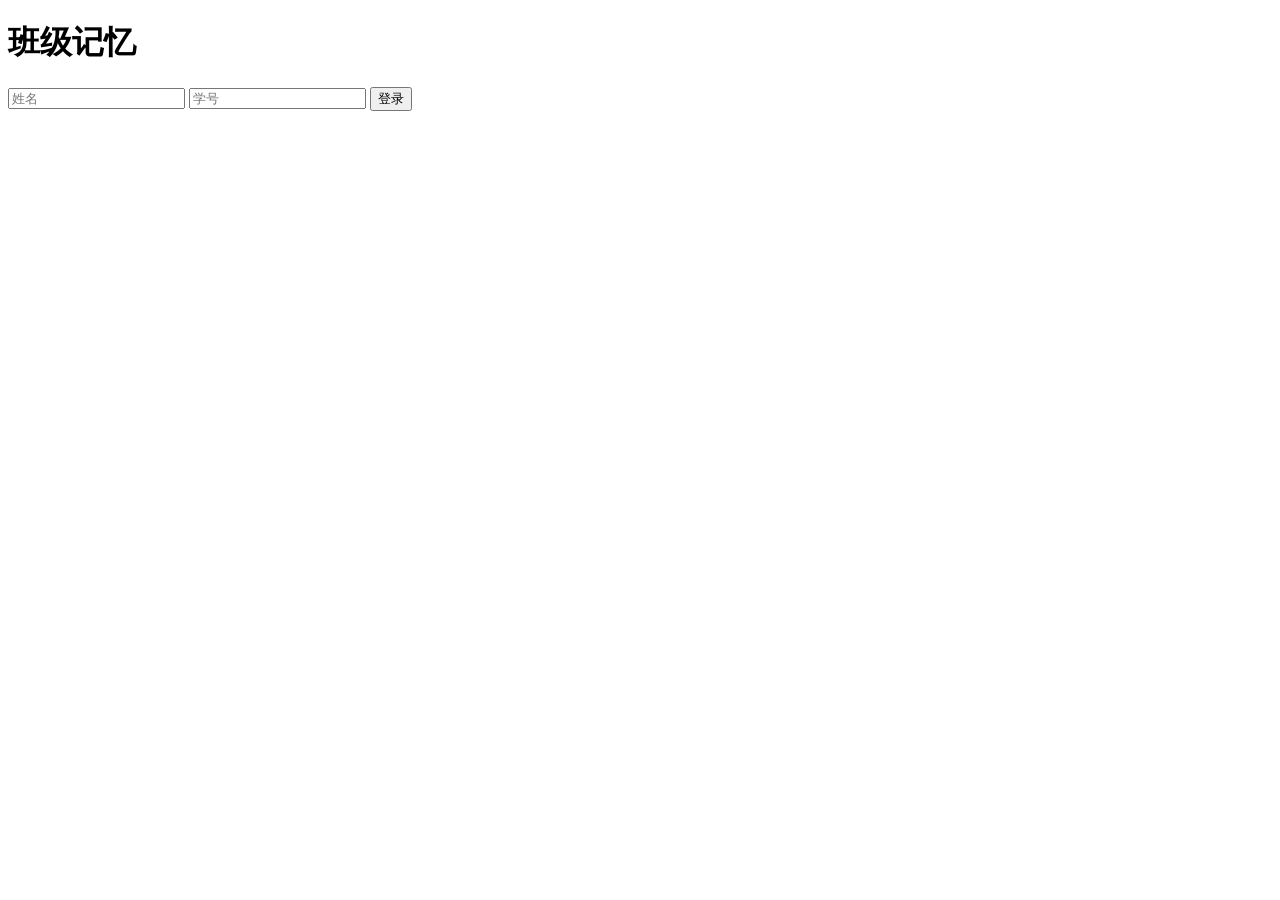
==== index.html @ 5d1664c4 "Create index.html" ====
<!DOCTYPE html>
<html lang="zh-CN">
<head>
    <meta charset="UTF-8">
    <meta name="viewport" content="width=device-width, initial-scale=1.0">
    <title>班级记忆 - 登录</title>
    <link rel="stylesheet" href="css/style.css">
</head>
<body>
    <div class="login-container">
        <h1>班级记忆</h1>
        <form id="loginForm">
            <input type="text" id="name" placeholder="姓名" required>
            <input type="text" id="studentId" placeholder="学号" required>
            <button type="submit">登录</button>
        </form>
        <p id="errorMsg" class="error"></p>
    </div>
    <script src="js/firebase.js"></script>
    <script src="js/auth.js"></script>
</body>
</html>
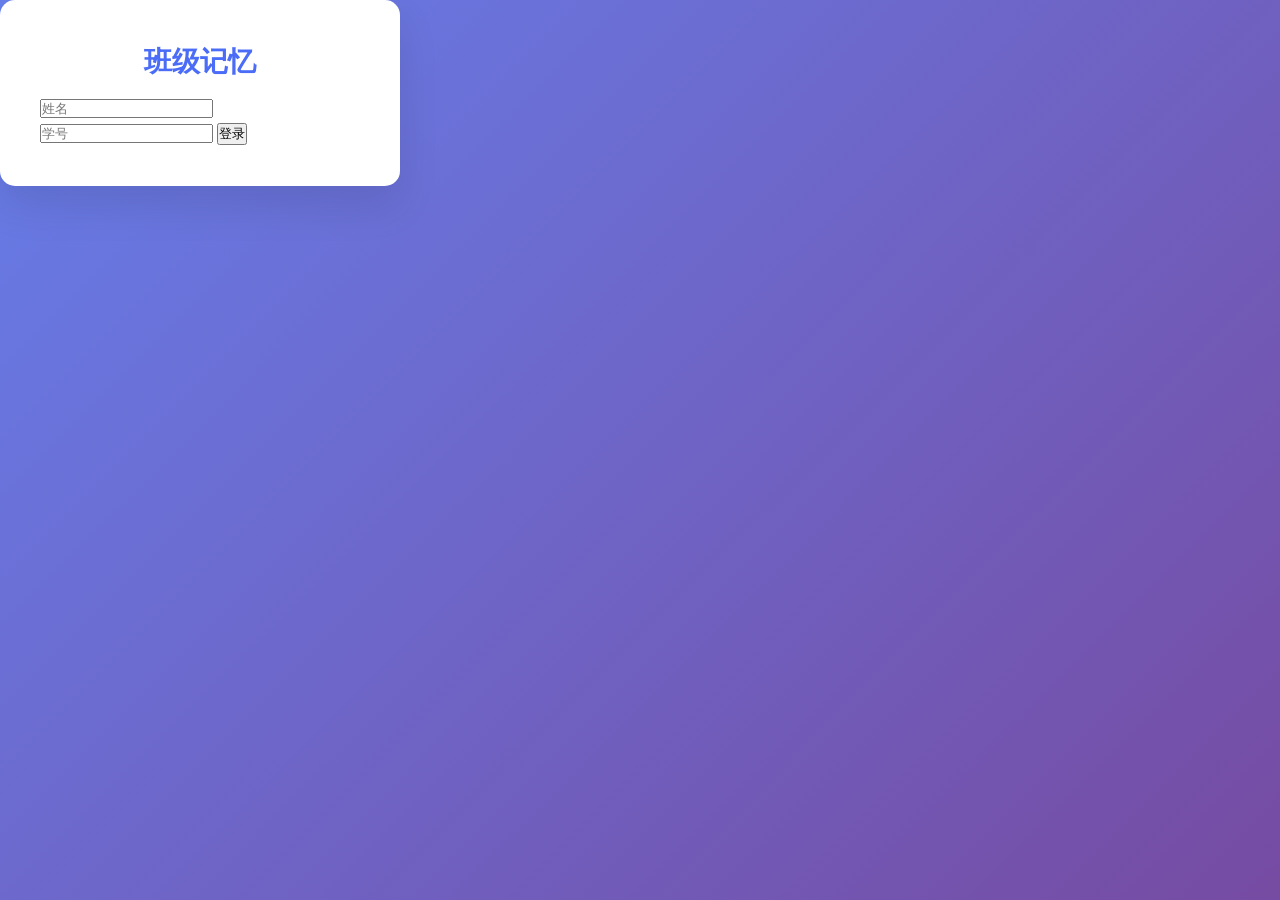
==== commit 55daaf0d: "Update index.html" ====
--- a/index.html
+++ b/index.html
@@ -18,5 +18,68 @@
     </div>
     <script src="js/firebase.js"></script>
     <script src="js/auth.js"></script>
+    <!-- 临时登录解决方案 -->
+<script>
+// 直接绑定登录功能
+document.addEventListener('DOMContentLoaded', function() {
+    const loginForm = document.getElementById('loginForm');
+    const errorMsg = document.getElementById('errorMsg');
+    
+    if (loginForm) {
+        // 移除原有的事件监听器
+        loginForm.outerHTML = loginForm.outerHTML;
+        
+        // 重新绑定
+        document.getElementById('loginForm').addEventListener('submit', function(e) {
+            e.preventDefault();
+            e.stopPropagation();
+            
+            const name = document.getElementById('name').value.trim();
+            const studentId = document.getElementById('studentId').value.trim();
+            
+            console.log("登录尝试:", name, studentId);
+            
+            // 管理员账号
+            if (name === "宋昊屿" && studentId === "18") {
+                // 保存登录状态
+                localStorage.setItem('currentUser', JSON.stringify({
+                    name: "宋昊屿",
+                    studentId: "18",
+                    isAdmin: true,
+                    id: "admin-" + Date.now()
+                }));
+                
+                // 跳转到后台
+                window.location.href = 'admin.html';
+                return;
+            }
+            
+            // 如果是测试账号
+            if (name === "test" && studentId === "123") {
+                localStorage.setItem('currentUser', JSON.stringify({
+                    name: "测试用户",
+                    studentId: "123",
+                    isAdmin: false,
+                    id: "test-" + Date.now()
+                }));
+                window.location.href = 'main.html';
+                return;
+            }
+            
+            // 其他情况
+            if (errorMsg) {
+                errorMsg.textContent = '姓名或学号不正确';
+                errorMsg.style.color = 'red';
+            } else {
+                alert('姓名或学号不正确');
+            }
+        });
+        
+        console.log("登录表单已重新绑定");
+    } else {
+        console.error("找不到登录表单");
+    }
+});
+</script>
 </body>
 </html>
--- a/css/style.css
+++ b/css/style.css
@@ -0,0 +1,498 @@
+/* 重置和基础样式 */
+* {
+    margin: 0;
+    padding: 0;
+    box-sizing: border-box;
+}
+
+body {
+    font-family: 'Microsoft YaHei', 'Segoe UI', Arial, sans-serif;
+    line-height: 1.6;
+    background: linear-gradient(135deg, #667eea 0%, #764ba2 100%);
+    min-height: 100vh;
+    color: #333;
+}
+
+.container {
+    max-width: 1200px;
+    margin: 0 auto;
+    padding: 20px;
+}
+
+/* 头部导航 */
+.header {
+    background: white;
+    box-shadow: 0 2px 10px rgba(0,0,0,0.1);
+    padding: 15px 0;
+    margin-bottom: 30px;
+}
+
+.nav {
+    display: flex;
+    justify-content: space-between;
+    align-items: center;
+    padding: 0 20px;
+}
+
+.logo {
+    font-size: 24px;
+    font-weight: bold;
+    color: #4a6cf7;
+    text-decoration: none;
+}
+
+.nav-links {
+    display: flex;
+    gap: 20px;
+    align-items: center;
+}
+
+.nav-links a {
+    text-decoration: none;
+    color: #666;
+    padding: 8px 16px;
+    border-radius: 5px;
+    transition: all 0.3s;
+}
+
+.nav-links a:hover {
+    background: #f0f0f0;
+    color: #4a6cf7;
+}
+
+.user-info {
+    color: #666;
+    font-size: 14px;
+}
+
+.logout-btn {
+    background: #ff4757;
+    color: white;
+    border: none;
+    padding: 8px 16px;
+    border-radius: 5px;
+    cursor: pointer;
+    font-size: 14px;
+}
+
+.logout-btn:hover {
+    background: #ff3742;
+}
+
+/* 登录页面 */
+.login-wrapper {
+    min-height: 100vh;
+    display: flex;
+    align-items: center;
+    justify-content: center;
+    padding: 20px;
+}
+
+.login-container {
+    background: white;
+    border-radius: 15px;
+    box-shadow: 0 20px 40px rgba(0,0,0,0.1);
+    padding: 40px;
+    width: 100%;
+    max-width: 400px;
+    animation: slideUp 0.5s ease;
+}
+
+@keyframes slideUp {
+    from {
+        opacity: 0;
+        transform: translateY(20px);
+    }
+    to {
+        opacity: 1;
+        transform: translateY(0);
+    }
+}
+
+.login-container h1 {
+    text-align: center;
+    color: #4a6cf7;
+    margin-bottom: 10px;
+    font-size: 28px;
+}
+
+.login-container .subtitle {
+    text-align: center;
+    color: #666;
+    margin-bottom: 30px;
+    font-size: 14px;
+}
+
+.form-group {
+    margin-bottom: 20px;
+}
+
+.form-group label {
+    display: block;
+    margin-bottom: 8px;
+    color: #555;
+    font-weight: 500;
+}
+
+.form-control {
+    width: 100%;
+    padding: 12px 15px;
+    border: 2px solid #e0e0e0;
+    border-radius: 8px;
+    font-size: 16px;
+    transition: border-color 0.3s;
+}
+
+.form-control:focus {
+    outline: none;
+    border-color: #4a6cf7;
+}
+
+.submit-btn {
+    width: 100%;
+    padding: 14px;
+    background: linear-gradient(135deg, #4a6cf7 0%, #6a11cb 100%);
+    color: white;
+    border: none;
+    border-radius: 8px;
+    font-size: 16px;
+    font-weight: 600;
+    cursor: pointer;
+    transition: transform 0.3s;
+}
+
+.submit-btn:hover {
+    transform: translateY(-2px);
+}
+
+.error-message {
+    color: #ff4757;
+    text-align: center;
+    margin-top: 15px;
+    font-size: 14px;
+    min-height: 20px;
+}
+
+/* 主站页面 */
+.upload-section {
+    background: white;
+    padding: 30px;
+    border-radius: 12px;
+    box-shadow: 0 5px 15px rgba(0,0,0,0.08);
+    margin-bottom: 30px;
+}
+
+.upload-section h2 {
+    color: #4a6cf7;
+    margin-bottom: 20px;
+    font-size: 24px;
+}
+
+.upload-form {
+    display: grid;
+    gap: 20px;
+}
+
+.form-row {
+    display: grid;
+    grid-template-columns: repeat(auto-fit, minmax(200px, 1fr));
+    gap: 20px;
+}
+
+.file-upload {
+    position: relative;
+    border: 2px dashed #ddd;
+    border-radius: 8px;
+    padding: 40px 20px;
+    text-align: center;
+    cursor: pointer;
+    transition: border-color 0.3s;
+}
+
+.file-upload:hover {
+    border-color: #4a6cf7;
+}
+
+.file-upload input[type="file"] {
+    position: absolute;
+    width: 100%;
+    height: 100%;
+    top: 0;
+    left: 0;
+    opacity: 0;
+    cursor: pointer;
+}
+
+.file-upload i {
+    font-size: 40px;
+    color: #4a6cf7;
+    margin-bottom: 10px;
+}
+
+.upload-btn {
+    background: #4a6cf7;
+    color: white;
+    border: none;
+    padding: 12px 30px;
+    border-radius: 8px;
+    font-size: 16px;
+    cursor: pointer;
+    transition: background 0.3s;
+    justify-self: start;
+}
+
+.upload-btn:hover {
+    background: #3a5ce5;
+}
+
+/* 文件列表 */
+.recent-uploads {
+    background: white;
+    padding: 30px;
+    border-radius: 12px;
+    box-shadow: 0 5px 15px rgba(0,0,0,0.08);
+}
+
+.recent-uploads h2 {
+    color: #4a6cf7;
+    margin-bottom: 20px;
+    font-size: 24px;
+}
+
+.file-grid {
+    display: grid;
+    grid-template-columns: repeat(auto-fill, minmax(280px, 1fr));
+    gap: 20px;
+    margin-top: 20px;
+}
+
+.file-card {
+    background: #f8f9fa;
+    border-radius: 10px;
+    padding: 20px;
+    border: 1px solid #e9ecef;
+    transition: transform 0.3s, box-shadow 0.3s;
+}
+
+.file-card:hover {
+    transform: translateY(-5px);
+    box-shadow: 0 10px 20px rgba(0,0,0,0.1);
+}
+
+.file-icon {
+    font-size: 32px;
+    color: #4a6cf7;
+    margin-bottom: 10px;
+}
+
+.file-info h4 {
+    color: #333;
+    margin-bottom: 8px;
+    font-size: 16px;
+}
+
+.file-meta {
+    color: #666;
+    font-size: 12px;
+    margin-bottom: 10px;
+}
+
+.file-actions {
+    display: flex;
+    gap: 10px;
+    margin-top: 15px;
+}
+
+.file-action {
+    background: #4a6cf7;
+    color: white;
+    border: none;
+    padding: 6px 12px;
+    border-radius: 5px;
+    font-size: 12px;
+    cursor: pointer;
+    text-decoration: none;
+    display: inline-block;
+}
+
+.file-action:hover {
+    background: #3a5ce5;
+}
+
+/* 时间线页面 */
+.timeline-container {
+    max-width: 800px;
+    margin: 0 auto;
+}
+
+.timeline {
+    position: relative;
+    padding: 30px 0;
+}
+
+.timeline::before {
+    content: '';
+    position: absolute;
+    left: 20px;
+    top: 0;
+    bottom: 0;
+    width: 2px;
+    background: #4a6cf7;
+}
+
+.timeline-day {
+    position: relative;
+    margin-bottom: 30px;
+    padding-left: 50px;
+}
+
+.timeline-day::before {
+    content: '';
+    position: absolute;
+    left: 12px;
+    top: 5px;
+    width: 20px;
+    height: 20px;
+    border-radius: 50%;
+    background: #4a6cf7;
+    border: 4px solid white;
+    box-shadow: 0 0 0 3px #4a6cf7;
+}
+
+.timeline-date {
+    background: #4a6cf7;
+    color: white;
+    padding: 8px 16px;
+    border-radius: 20px;
+    display: inline-block;
+    margin-bottom: 15px;
+    font-weight: 600;
+}
+
+.day-files {
+    display: grid;
+    gap: 15px;
+}
+
+.timeline-file {
+    background: white;
+    padding: 20px;
+    border-radius: 10px;
+    box-shadow: 0 3px 10px rgba(0,0,0,0.08);
+}
+
+/* 管理员页面 */
+.admin-container {
+    background: white;
+    padding: 30px;
+    border-radius: 12px;
+    box-shadow: 0 5px 15px rgba(0,0,0,0.08);
+}
+
+.user-form {
+    display: grid;
+    gap: 20px;
+    margin-bottom: 30px;
+    padding-bottom: 20px;
+    border-bottom: 1px solid #eee;
+}
+
+.user-list {
+    display: grid;
+    gap: 15px;
+}
+
+.user-item {
+    display: flex;
+    justify-content: space-between;
+    align-items: center;
+    padding: 15px;
+    background: #f8f9fa;
+    border-radius: 8px;
+    border: 1px solid #e9ecef;
+}
+
+.user-info {
+    display: grid;
+    gap: 5px;
+}
+
+.delete-user {
+    background: #ff4757;
+    color: white;
+    border: none;
+    padding: 6px 12px;
+    border-radius: 5px;
+    cursor: pointer;
+    font-size: 12px;
+}
+
+.delete-user:hover {
+    background: #ff3742;
+}
+
+/* 响应式设计 */
+@media (max-width: 768px) {
+    .container {
+        padding: 10px;
+    }
+    
+    .nav {
+        flex-direction: column;
+        gap: 15px;
+    }
+    
+    .nav-links {
+        flex-direction: column;
+        width: 100%;
+    }
+    
+    .form-row {
+        grid-template-columns: 1fr;
+    }
+    
+    .file-grid {
+        grid-template-columns: 1fr;
+    }
+    
+    .timeline::before {
+        left: 10px;
+    }
+    
+    .timeline-day {
+        padding-left: 40px;
+    }
+    
+    .timeline-day::before {
+        left: 2px;
+    }
+}
+
+@media (max-width: 480px) {
+    .login-container {
+        padding: 20px;
+    }
+    
+    .upload-section,
+    .recent-uploads,
+    .admin-container {
+        padding: 20px;
+    }
+}
+
+/* 工具类 */
+.hidden {
+    display: none !important;
+}
+
+.text-center {
+    text-align: center;
+}
+
+.mt-20 {
+    margin-top: 20px;
+}
+
+.mb-20 {
+    margin-bottom: 20px;
+}
